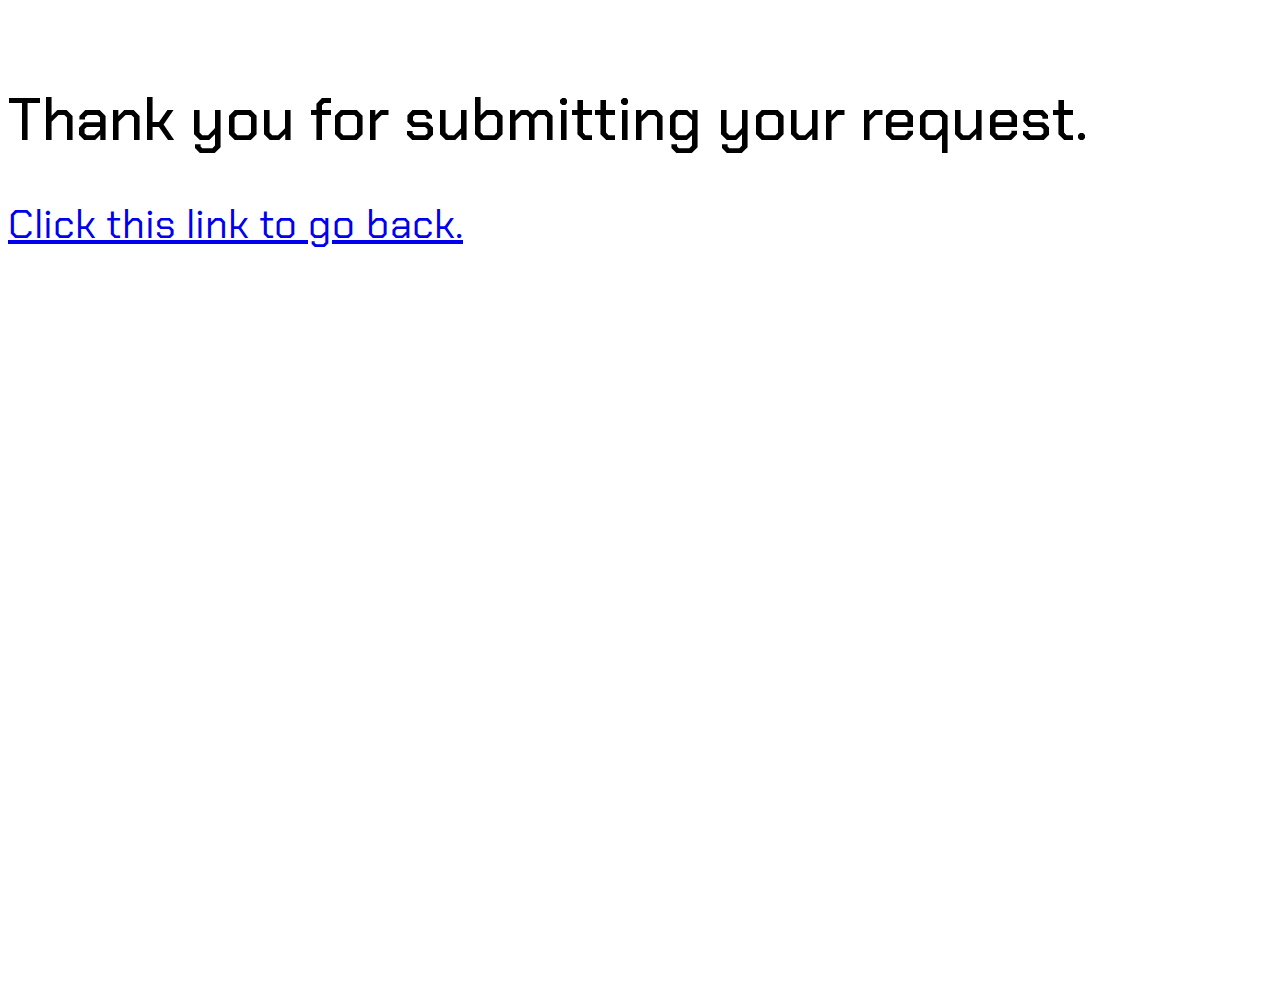
==== thanks.html @ f2b0ddf1 "Thank you page" ====
<!DOCTYPE html>
<html lang="en">
<head>
    <meta charset="UTF-8">
    <meta http-equiv="X-UA-Compatible" content="IE=edge">
    <meta name="viewport" content="width=device-width,initial-scale=1.0"/>
    <title>Dominik Gubo</title>
    <link rel="icon" type="image/x-icon" href="./images/favicon.ico">
    <link href="https://cdn.jsdelivr.net/npm/bootstrap@5.0.2/dist/css/bootstrap.min.css" rel="stylesheet" integrity="sha384-EVSTQN3/azprG1Anm3QDgpJLIm9Nao0Yz1ztcQTwFspd3yD65VohhpuuCOmLASjC" crossorigin="anonymous">
    <link rel="stylesheet" href="style.css">
    <script defer src="./script.js"></script> 
</head>
<body>
    
    

    <div class="container container-vh">
        <div class="row">
            <div class="col-12 col-sm-12 col-md-6 col-lg-6 animation title-down"><h1>Thank you for submitting your request.</h1></div>
            <div class="col-12 col-sm-12 col-md-12 col-lg-12 animation"><a href="./index.html" class="nav-link thankyou-link">Click this link to go back.</a></div>
        </div>
    </div>


    <script src="https://cdn.jsdelivr.net/npm/@popperjs/core@2.9.2/dist/umd/popper.min.js" integrity="sha384-IQsoLXl5PILFhosVNubq5LC7Qb9DXgDA9i+tQ8Zj3iwWAwPtgFTxbJ8NT4GN1R8p" crossorigin="anonymous"></script>
    <script src="https://cdn.jsdelivr.net/npm/bootstrap@5.0.2/dist/js/bootstrap.min.js" integrity="sha384-cVKIPhGWiC2Al4u+LWgxfKTRIcfu0JTxR+EQDz/bgldoEyl4H0zUF0QKbrJ0EcQF" crossorigin="anonymous"></script>
</body>
</html>
---- style.css ----
@import url('https://fonts.googleapis.com/css2?family=Chakra+Petch:ital,wght@0,300;0,400;0,500;0,600;0,700;1,300;1,400;1,500;1,600;1,700&display=swap');

@keyframes fadeIn {
    0% {opacity:0;}
    100% {opacity:1;}
  }  



body{
    font-family: 'Chakra Petch', sans-serif;
}

.container-vh{
    height: 100vh;
}

.about-container-vh{
    height: 200vh;
}

.services-container-vh{
    height: 20rem;
}

.container-80vh{
    height: 60vh;
}
.nav-height{
    margin-top: 2rem;
    margin-bottom: 10rem;
}

ul{
    font-family: 'Chakra Petch', sans-serif;
    list-style-type: none;
}

.li-services, .submit-button{
    margin-bottom: 2rem;
}

.li-about{
    margin-bottom: 6rem;
    margin-top: 2rem
}

.weight700{
    font-weight: 700;
    font-size: larger;
}

b{
    font-weight: 500;
    font-style: italic;
}


h1{
    font-size: 5rem;
    font-weight: 500;
}

.pok{
    display: block;
    margin-left: auto;
    margin-right: auto;
    margin-top: -2rem;
}
.about-container{
    background-color: #121212;
    width: 100;
    color: white;
    font-size: 3rem;
    font-weight: 300;
}

/*.red-white-text:hover{
    background-color: red;
    color: white;
    width: 20rem;
    text-decoration: underline;
}*/

.me, .boxing-me{
    border-radius: 15rem; 
    border-style: solid;
    border-color: rgb(255, 255, 255);
    border-width: 0.125rem;
    height: 30rem;
}

.text-align{
    text-align: center;
}

.align-right{
    float: right;
  padding: 10px;
}

.bottom-space{
    margin-bottom: 5rem;
}

.text{
    font-size: 1.5rem;
}

.up{
    margin-top: -15rem;
}

.services-container{
    background-color: #ffffff;
    width: 100;
    font-size: 3rem;
    font-weight: 300;
    margin-bottom: 10rem;
}

.logo{
    width: 4rem;
    margin-right: 2rem;
}

.logo:hover{
    opacity: 50%;

}


#progress-bar{
    --progress: 0;
    height: 0.9rem;
    width: var(--progress);
    background-image: linear-gradient(to right, rgb(240, 59, 158) , rgb(9, 196, 221));
    position: fixed;
    top: 0;
}

.talk-section-text{
    font-size: 2rem;
    color: rgb(145, 145, 145);
    font-weight: 200;
}

.form-font{
    font-size: 2rem;
}

.gears{
    width: 30rem;
    margin-left: 10rem;
    margin-bottom: 0rem;
}

.animation{
    animation: fadeIn 2s; 
}

.text-mobile{
    border-style: solid;
    border-width: 2px;
    border-color: black;
}

.textarea-mobile{
    border-style: solid;
    border-width: 2px;
    border-color: black;
}  

.title-down{
    margin-top: 5rem;
    margin-bottom: 2rem;
}

.thankyou-link{
    font-size: 2.5rem;
}





@media (min-width: 360px){

    .container-vh{
  height: 28rem;
  }

  .title-up{
    margin-top: -7rem;
}

  h1{
      font-size: 3.5rem;
  }

  .title{
      font-size: 2.7rem;
  }

  .gears{
    width: 12.5em;
    margin-left: 7.5rem;
    margin-top: 0rem;
}

    .about-container-vh{
        height: 88rem;
        margin-bottom: 3rem;
    }

    .text{
        font-size: 1.5rem;
    }

    .logo{
        width: 4rem;
        margin-right: 4rem;
        margin-top: 3.5rem;
    }

    .services-container-vh{
        height: 81rem;
    }

    .me{
        height: 25rem;
        margin-bottom: 2rem;
    }

    .boxing-me{
        height: 14rem;
    }

    .form-font{
        font-size: 2rem;
    }

    .li-form{
        margin-bottom: 3rem;
        margin-left: -0.6rem;
    }

    

    .description-text{
        text-align: center;
        font-size: 1.5rem;
    }

    .textarea-mobile{
        width: 17.3rem;
    }

    .text-mobile{
        width: 17.3rem;
    }

    .nav-item{
        font-size: 1rem;
    }

    .form-font{
        font-size: 1rem;
    }

    .talk-section-text{
        font-size: 1.375rem;
    }


}



@media (min-width: 411px){

    .container-vh{
  height: 50rem;
  }

  h1{
      font-size: 4.25rem;
  }

  .gears{
    width: 16em;
    margin-left: 7rem;
    margin-top: 3rem;
}

    .about-container-vh{
        height: 82rem;
        margin-bottom: 3rem;
    }

    .text{
        font-size: 1.5rem;
    }

    .logo{
        width: 4rem;
        margin-right: 5rem;
        margin-top: 3.5rem;
    }

    .services-container-vh{
        height: 78.2rem;
    }

    .me{
        height: 25rem;
        margin-bottom: 1.5rem;
    }

    .boxing-me{
        height: 16.30rem;
    }

    .form-font{
        font-size: 2rem;
    }

    .li-form{
        margin-bottom: 3rem;

    }

    .textarea-mobile{
        width: 19.8rem;
    }

    .description-text{
        text-align: center;
        font-size: 1.5rem;
    }

    .text-mobile{
        width: 19.8rem;
    }

    .nav-item{
        font-size: 1rem;
    }

    .form-font{
        font-size: 1rem;
    }

    .talk-section-text{
        font-size: 1.375rem;
    }


}



@media (min-width: 480px){

    .container-vh{
  height: 50rem;
  }

  h1{
      font-size: 4.25rem;
  }

  .gears{
    width: 16em;
    margin-left: 11rem;
    margin-top: 3rem;
}

    .about-container-vh{
        height: 78rem;
        margin-bottom: 3rem;
    }

    .text{
        font-size: 1.5rem;
    }

    .logo{
        width: 4rem;
        margin-right: 6rem;
        margin-top: 3.5rem;
    }

    .services-container-vh{
        height: 78.2rem;
    }

    .me{
        height: 25rem;
        margin-bottom: 1.5rem;
    }

    .boxing-me{
        height: 19.07rem;
    }

    .form-font{
        font-size: 2rem;
    }

    .li-form{
        margin-bottom: 3rem;

    }

    .textarea-mobile{
        width: 24.4rem;
    }

    .description-text{
        text-align: center;
        font-size: 1.5rem;
    }

    .text-mobile{
        width: 24.4rem;
    }

    .nav-item{
        font-size: 1rem;
    }

    .form-font{
        font-size: 1rem;
    }

    .talk-section-text{
        font-size: 1.375rem;
    }


}



@media (min-width: 576px){

    .container-vh{
  height: 50rem;
  }

  h1{
      font-size: 3.75rem;
  }

  .gears{
    width: 22rem;
    margin-left: 8rem;
    margin-top: 3.5rem;
}

    .about-container-vh{
        height: 76rem;
    }

    .text{
        font-size: 1.5rem;
    }

    .logo{
        width: 4rem;
        margin-right: 2.5rem;
        margin-top: 4.5rem;
    }

    .services-container-vh{
        height: 78.2rem;
    }

    .boxing-me{
        height: 22rem;
    }

    .form-font{
        font-size: 2rem;
    }

    .li-form{
        margin-bottom: 3rem;
    }

    .text-mobile{
        width: 28rem;
    }

    .textarea-mobile{
        width: 28rem;
    }

    .nav-item{
        font-size: 1.25rem;
    }

    .description-text{
        text-align: center;
        font-size: 1.5rem;
    }


}



@media (min-width: 768px) {
  .container-vh{
      height: 100vh;
  }
}


@media (min-width: 992px) {
  .container-vh{
      height: 100vh;
  }
}


@media (min-width: 1400px) {


  .container-vh{
    height: 38rem;
    }
  
    h1{
        font-size: 5rem;
    }
  
    .gears{
      width: 30rem;
      margin-left: 8rem;
      margin-top: 5rem;
  }
  
      .about-container-vh{
          height: 50rem;
      }
  
      .text{
          font-size: 1. 5rem;
      }

      .me{
          height: 35rem;
          margin-bottom: 2rem;
      }
  
      .logo{
          width: 4rem;
          margin-right: 2.5rem;
          margin-top: 4.5rem;
      }
  
      .services-container-vh{
          height: 45rem;
      }
  
      .boxing-me{
          height: 30rem;
      }
  
      .form-font{
          font-size: 2rem;
      }
  
      .li-form{
          margin-bottom: 3rem;
      }
  
      .text-mobile{
        margin-left: auto;
        margin-right: auto;
      }
  
      .textarea-mobile{

      }
  
      .nav-item{
          font-size: 1.25rem;
      }
  
      .description-text{
        text-align: center;  
        font-size: 1.5rem;
      }

  

}
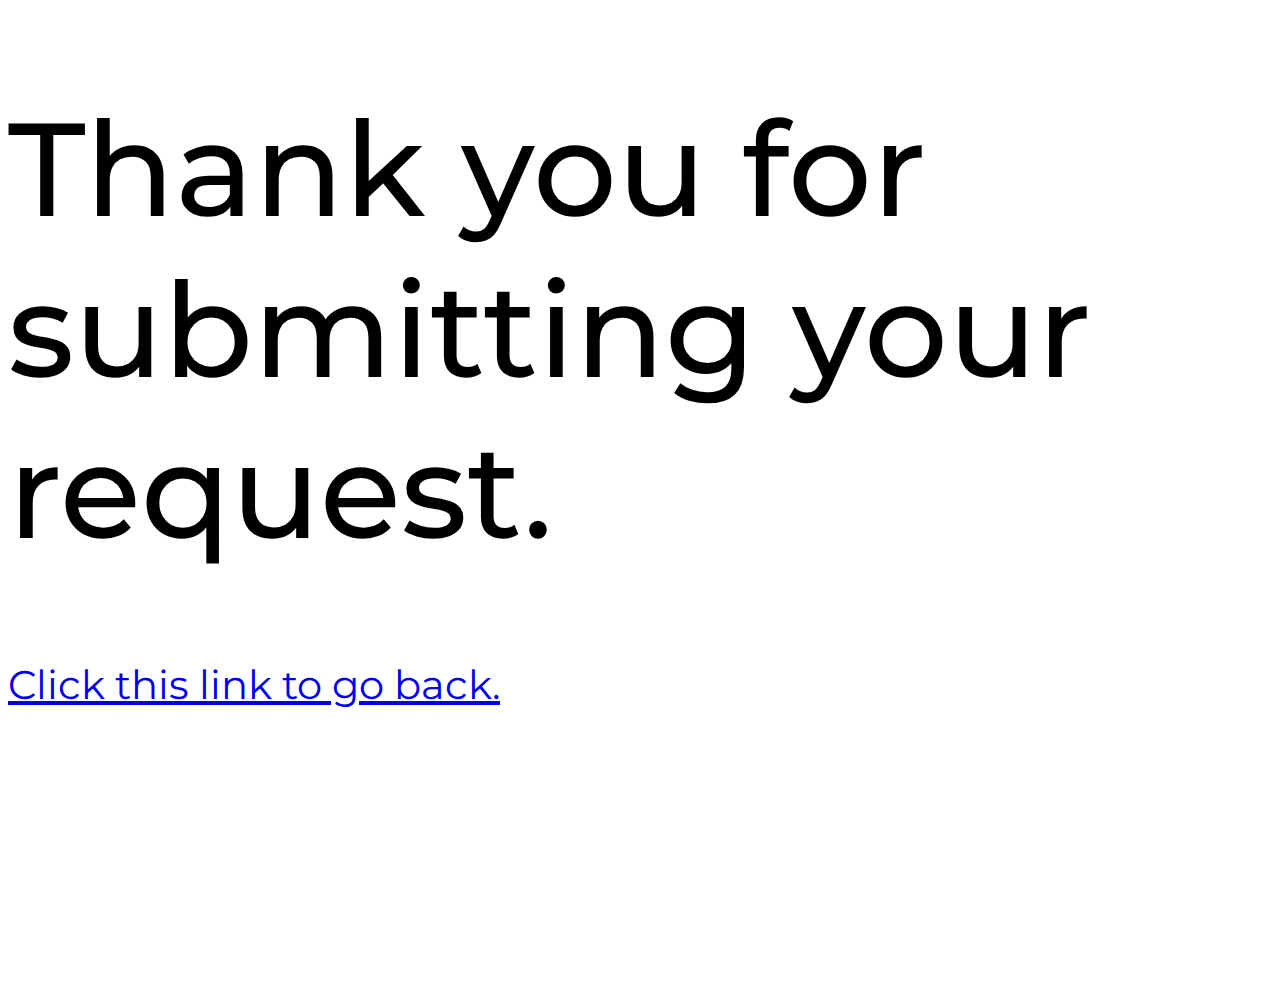
==== commit 15c0359f: "test" ====
--- a/thanks.html
+++ b/thanks.html
@@ -16,8 +16,8 @@
 
     <div class="container container-vh">
         <div class="row">
-            <div class="col-12 col-sm-12 col-md-6 col-lg-6 animation title-down"><h1>Thank you for submitting your request.</h1></div>
-            <div class="col-12 col-sm-12 col-md-12 col-lg-12 animation"><a href="./index.html" class="nav-link thankyou-link">Click this link to go back.</a></div>
+            <div class="col-12 col-sm-12 col-md-12 col-lg-12 animation title-down"><h1 >Thank you for submitting your request.</h1></div>
+            <div class="col-12 col-sm-12 col-md-12 col-lg-12 animation"><a href="https://dominikgubo.com/" class="nav-link thankyou-link">Click this link to go back.</a></div>
         </div>
     </div>
 
--- a/style.css
+++ b/style.css
@@ -1,4 +1,11 @@
 @import url('https://fonts.googleapis.com/css2?family=Chakra+Petch:ital,wght@0,300;0,400;0,500;0,600;0,700;1,300;1,400;1,500;1,600;1,700&display=swap');
+
+
+@import url('https://fonts.googleapis.com/css2?family=Bitter:ital,wght@0,100;0,200;0,300;0,400;0,500;0,600;0,700;0,800;0,900;1,100;1,200;1,300;1,400;1,500;1,600;1,700;1,800;1,900&display=swap');
+
+@import url('https://fonts.googleapis.com/css2?family=Montserrat:ital,wght@0,100;0,200;0,300;0,400;0,500;0,600;0,700;0,800;0,900;1,100;1,200;1,300;1,400;1,500;1,600;1,700;1,800;1,900&display=swap');
+
+@import url('https://fonts.googleapis.com/css2?family=Inter:wght@100;200;300;400;500;600;700;800;900&display=swap');
 
 @keyframes fadeIn {
     0% {opacity:0;}
@@ -7,8 +14,13 @@
 
 
 
+
+
 body{
-    font-family: 'Chakra Petch', sans-serif;
+    /*font-family: 'Chakra Petch', sans-serif;*/
+    /*font-family: 'Bitter', serif;*/
+    font-family: 'Montserrat', sans-serif;
+    /*font-family: 'Inter', sans-serif;*/
 }
 
 .container-vh{
@@ -32,22 +44,36 @@
 }
 
 ul{
-    font-family: 'Chakra Petch', sans-serif;
+    /*font-family: 'Chakra Petch', sans-serif;*/
+    /*font-family: 'Bitter', serif;*/
+    font-family: 'Montserrat', sans-serif;
+    /*font-family: 'Inter', sans-serif;*/
     list-style-type: none;
 }
 
-.li-services, .submit-button{
+.li-services{
     margin-bottom: 2rem;
 }
 
+.submit-button{
+    width: 10rem;
+    margin-bottom: 5rem;
+    background-color: white;
+    border-radius: 10rem;
+    border: solid;
+    border-color: black;
+    border-width: 0.129rem;
+}
+
 .li-about{
-    margin-bottom: 6rem;
+    margin-bottom: 3rem;
     margin-top: 2rem
 }
 
-.weight700{
-    font-weight: 700;
-    font-size: larger;
+.my-icon{
+    margin-bottom: 8rem;
+    border-radius: 1.5rem; 
+    width: 4rem;
 }
 
 b{
@@ -82,12 +108,10 @@
     text-decoration: underline;
 }*/
 
-.me, .boxing-me{
+.me{
     border-radius: 15rem; 
-    border-style: solid;
-    border-color: rgb(255, 255, 255);
-    border-width: 0.125rem;
     height: 30rem;
+    margin-left: 0rem;
 }
 
 .text-align{
@@ -126,33 +150,28 @@
 
 .logo:hover{
     opacity: 50%;
-
-}
-
+}
+
+.title{
+    font-weight: 600;
+}
 
 #progress-bar{
     --progress: 0;
     height: 0.9rem;
     width: var(--progress);
-    background-image: linear-gradient(to right, rgb(240, 59, 158) , rgb(9, 196, 221));
+    background-image: linear-gradient(to right, rgb(240, 59, 159) , rgb(9, 196, 221));
     position: fixed;
     top: 0;
 }
 
 .talk-section-text{
-    font-size: 2rem;
-    color: rgb(145, 145, 145);
-    font-weight: 200;
+    font-size: 10rem;
+    font-weight: 400;
 }
 
 .form-font{
     font-size: 2rem;
-}
-
-.gears{
-    width: 30rem;
-    margin-left: 10rem;
-    margin-bottom: 0rem;
 }
 
 .animation{
@@ -180,7 +199,89 @@
     font-size: 2.5rem;
 }
 
-
+.li-text{
+    margin-left: 4rem;
+}
+
+.ToDoList{
+    width: 40rem;
+    border-radius: 15rem;
+}
+
+
+
+
+@-webkit-keyframes LeftToRight {
+    0%{background-position:0% 50%}
+    50%{background-position:100% 50%}
+    100%{background-position:0% 50%}
+}
+@-moz-keyframes LeftToRight {
+    0%{background-position:0% 50%}
+    50%{background-position:100% 50%}
+    100%{background-position:0% 50%}
+}
+@keyframes LeftToRight {
+    0%{background-position:0% 50%}
+    50%{background-position:100% 50%}
+    100%{background-position:0% 50%}
+}
+
+
+.new{
+    display: grid;
+    grid-template-columns: 50rem 30rem; 
+}
+
+
+.insideContainer{
+    background-color: #121212;
+    max-width: 100%;
+    width: auto;
+    height: 4rem;
+}
+
+#service-list li{
+    font-size: 1.5rem;
+}
+
+#service-list li:before {
+    content: '✓ ';
+    font-weight: 600;
+    color: green;
+  }
+
+#service-list li:first-child{
+    margin-top: 2rem;
+}
+
+#service-list li{
+    margin-top: 0.75rem;
+}
+
+#service-list li:last-child{
+    margin-bottom: 2rem;
+}
+
+
+.service-icon{
+    height: 80%;
+    margin-top: -0.5rem;
+    text-align: center;
+}
+
+.nopadding {
+    padding: 0 !important;
+ }
+
+.service-text-container-space{
+    padding-top: 5rem;
+}
+
+
+.displayNav{
+    display:none;
+}
 
 
 
@@ -195,7 +296,7 @@
 }
 
   h1{
-      font-size: 3.5rem;
+      font-size: 4.5rem;
   }
 
   .title{
@@ -209,12 +310,12 @@
 }
 
     .about-container-vh{
-        height: 88rem;
+        height: 85rem;
         margin-bottom: 3rem;
     }
 
     .text{
-        font-size: 1.5rem;
+        font-size: 1.2rem;
     }
 
     .logo{
@@ -224,12 +325,14 @@
     }
 
     .services-container-vh{
-        height: 81rem;
-    }
+        height: 160rem;
+    }
+    
 
     .me{
         height: 25rem;
         margin-bottom: 2rem;
+        margin-left: 2rem;
     }
 
     .boxing-me{
@@ -243,12 +346,12 @@
     .li-form{
         margin-bottom: 3rem;
         margin-left: -0.6rem;
+
     }
 
     
 
     .description-text{
-        text-align: center;
         font-size: 1.5rem;
     }
 
@@ -272,6 +375,102 @@
         font-size: 1.375rem;
     }
 
+    .front-container{
+        margin-left: -8rem; 
+        margin-top: 0.25rem;
+      }
+
+    .service-container-between{
+      margin-right: 0rem;
+      }
+
+      .serviceContainer{
+        position: relative;
+        border:#121212 solid 0.125rem;
+        height: 35rem;
+        width: 20.9rem;
+        overflow: hidden;
+        border-radius: 0 0 1rem 1rem;
+        margin-bottom: 10rem;
+    }
+
+    .web-service-animation{
+        max-width: 101%;
+        width: auto;
+        border-top: rgba(0, 0, 0, 0.245) solid 0.125rem;
+        object-fit: cover;
+        background-image: /*linear-gradient(270deg, #abb9b661, #19d09048, #7e19d05b, #d011114d) ,*/url(./images/bkosijek.png);
+        height: 32.5rem;
+        -webkit-animation: LeftToRight 35s ease infinite;
+        -moz-animation: LeftToRight 35s ease infinite;
+        animation: LeftToRight 35s ease infinite;
+    }
+    
+    .box-service-animation{
+        max-width: 101;
+        width: auto;
+        object-fit: cover;
+        background-image: /*linear-gradient(270deg, #abb9b661, #19d09048, #7e19d05b, #d011114d),*/url(./images/box.jpg);
+        height: 31rem;
+        -webkit-animation: LeftToRight 35s ease infinite;
+        -moz-animation: LeftToRight 35s ease infinite;
+        animation: LeftToRight 35s ease infinite;
+    }
+
+    #service-list li{
+        font-size: 1.125rem;
+    }
+
+    .services-align{
+        text-align: center;
+    }
+
+    .display{
+        display: none;
+    }
+
+    .hamburger-button{
+        display: inline;
+        height: 200px;
+        font-size: 3rem;
+    }
+
+    .displayMobile{
+        display: inline;
+    }
+
+    .mobile-nav{
+        height: 100vh;
+    }
+
+    .mobile-nav a{
+            display: block;
+            margin: 0 auto 3rem;
+            text-align: center;
+            width: fit-content;
+            color: rgb(25, 25, 25);
+            text-decoration: none;
+    }
+
+    .contact-row-input{
+        width: 90%;
+        border: black solid;
+        border-width: 2px;
+    }
+    
+    textarea{
+        width: 90%;
+        border: black solid;
+        border-width: 2px;
+        height: 7rem;
+    }
+    
+    .contact-row-label{
+        font-size: 1.375rem;
+        margin-top: 2rem;
+    }
+    
+
 
 }
 
@@ -280,11 +479,11 @@
 @media (min-width: 411px){
 
     .container-vh{
-  height: 50rem;
+  height: 44rem;
   }
 
   h1{
-      font-size: 4.25rem;
+      font-size: 5.3rem;
   }
 
   .gears{
@@ -294,7 +493,7 @@
 }
 
     .about-container-vh{
-        height: 82rem;
+        height: 80rem;
         margin-bottom: 3rem;
     }
 
@@ -309,12 +508,13 @@
     }
 
     .services-container-vh{
-        height: 78.2rem;
+        height: 158.2rem;
     }
 
     .me{
         height: 25rem;
         margin-bottom: 1.5rem;
+        margin-left: 3.75rem;
     }
 
     .boxing-me{
@@ -354,6 +554,55 @@
     .talk-section-text{
         font-size: 1.375rem;
     }
+    
+    .talk-section-text{
+        font-size: 1.375rem;
+    }
+
+    .front-container{
+        margin-left: -10rem; 
+        margin-top: 0.25rem;
+      }
+
+    .text{
+        font-size: 1.2rem;
+    }
+    .service-container-between{
+      margin-right: 0rem;
+      }
+
+      .serviceContainer{
+        position: relative;
+        border:#121212 solid 0.125rem;
+        height: 35rem;
+        width: 20.9rem;
+        overflow: hidden;
+        border-radius: 0 0 1rem 1rem;
+        margin-bottom: 10rem;
+    }
+
+    .web-service-animation{
+        max-width: 101%;
+        width: auto;
+        border-top: rgba(0, 0, 0, 0.245) solid 0.125rem;
+        object-fit: cover;
+        background-image: /*linear-gradient(270deg, #abb9b661, #19d09048, #7e19d05b, #d011114d) ,*/url(./images/bkosijek.png);
+        height: 32.5rem;
+        -webkit-animation: LeftToRight 35s ease infinite;
+        -moz-animation: LeftToRight 35s ease infinite;
+        animation: LeftToRight 35s ease infinite;
+    }
+    
+    .box-service-animation{
+        max-width: 101;
+        width: auto;
+        object-fit: cover;
+        background-image: /*linear-gradient(270deg, #abb9b661, #19d09048, #7e19d05b, #d011114d),*/url(./images/box.jpg);
+        height: 31rem;
+        -webkit-animation: LeftToRight 35s ease infinite;
+        -moz-animation: LeftToRight 35s ease infinite;
+        animation: LeftToRight 35s ease infinite;
+    }
 
 
 }
@@ -363,26 +612,26 @@
 @media (min-width: 480px){
 
     .container-vh{
-  height: 50rem;
+  height: 46rem;
   }
 
   h1{
-      font-size: 4.25rem;
+      font-size: 5.2rem;
   }
 
   .gears{
-    width: 16em;
+    width: 17rem;
     margin-left: 11rem;
     margin-top: 3rem;
 }
 
     .about-container-vh{
-        height: 78rem;
+        height: 80rem;
         margin-bottom: 3rem;
     }
 
     .text{
-        font-size: 1.5rem;
+        font-size: 1.3rem;
     }
 
     .logo{
@@ -392,12 +641,13 @@
     }
 
     .services-container-vh{
-        height: 78.2rem;
+        height: 158.2rem;
     }
 
     .me{
         height: 25rem;
         margin-bottom: 1.5rem;
+        margin-left: 5.3rem;
     }
 
     .boxing-me{
@@ -438,6 +688,21 @@
         font-size: 1.375rem;
     }
 
+    
+    .serviceContainer{
+        position: relative;
+        border:#121212 solid 0.125rem;
+        height: 38rem;
+        width: 20.9rem;
+        overflow: hidden;
+        border-radius: 0 0 1rem 1rem;
+        margin-bottom: 10rem;
+    }
+
+    .front-container{
+        margin-left: -12rem; 
+        margin-top: 0.25rem;
+      }
 
 }
 
@@ -446,25 +711,26 @@
 @media (min-width: 576px){
 
     .container-vh{
-  height: 50rem;
+  height: 46rem;
   }
 
   h1{
-      font-size: 3.75rem;
-  }
-
-  .gears{
-    width: 22rem;
-    margin-left: 8rem;
-    margin-top: 3.5rem;
+      font-size: 6rem;
+  }
+
+  
+  .me{
+    height: 32rem;
+    margin-bottom: 1.5rem;
+    margin-left: 5.1rem;
 }
 
     .about-container-vh{
-        height: 76rem;
+        height: 82.5rem;
     }
 
     .text{
-        font-size: 1.5rem;
+        font-size: 1.3rem;
     }
 
     .logo{
@@ -474,7 +740,7 @@
     }
 
     .services-container-vh{
-        height: 78.2rem;
+        height: 158.2rem;
     }
 
     .boxing-me{
@@ -506,6 +772,21 @@
         font-size: 1.5rem;
     }
 
+    .serviceContainer{
+        position: relative;
+        border:#121212 solid 0.125rem;
+        height: 38rem;
+        width: 25rem;
+        overflow: hidden;
+        border-radius: 0 0 1rem 1rem;
+        margin-bottom: 10rem;
+    }
+
+    .front-container{
+        margin-left: -14rem; 
+        margin-top: 0.25rem;
+      }
+
 
 }
 
@@ -513,27 +794,144 @@
 
 @media (min-width: 768px) {
   .container-vh{
-      height: 100vh;
-  }
+      height: 40rem;
+  }
+
+  h1{
+    font-size: 5rem;
+}
+
+.front-container{
+    margin-left: -19rem; 
+    margin-top: 0.25rem;
+}
+
+
+.serviceContainer{
+    position: relative;
+    border:#121212 solid 0.125rem;
+    height: 38rem;
+    width: 25rem;
+    overflow: hidden;
+    border-radius: 0 0 1rem 1rem;
+    margin-bottom: 10rem;
+}
+
+
+  .about-container-vh{
+      height: 76.5rem;
+  }
+
+  .text{
+      font-size: 1.5rem;
+  }
+
+  .logo{
+      width: 4rem;
+      margin-right: 2.5rem;
+      margin-top: 4.5rem;
+  }
+
+  .services-container-vh{
+      height: 158.2rem;
+  }
+
+  .me{
+      height: 30rem;
+      margin-top: 8rem;
+      margin-left: -4rem;
+  }
+
+  .boxing-me{
+      height: 30rem;
+      margin-left: -0.25rem;
+  }
+
+  .form-font{
+      font-size: 2rem;
+  }
+
+  .li-form{
+      margin-bottom: 3rem;
+  }
+
+  .text-mobile{
+      width: 28rem;
+  }
+
+  .textarea-mobile{
+      width: 28rem;
+  }
+
+  .nav-item{
+      font-size: 1.25rem;
+  }
+
+  .description-text{
+      text-align: center;
+      font-size: 1.5rem;
+  }
+
 }
 
 
 @media (min-width: 992px) {
   .container-vh{
-      height: 100vh;
-  }
-}
-
-
-@media (min-width: 1400px) {
+      height: 45rem;
+  }
+
+  .front-container{
+    margin-left: -26.5rem;
+    margin-top: 0.25rem;
+  }
+
+  .about-container{
+      height: 56rem;
+  }
+
+  .me{
+      margin-left: 3rem;
+      margin-top: 3rem;
+  }
+
+  .boxing-me{
+    height: 20rem;
+    margin-top: 1rem;
+}
+
+.services-container-vh{
+    height: 100rem;
+}
+
+
+.display{
+    display: flex;
+}
+
+.displayMobile{
+    display: none;
+}
+
+.service-container-between{
+    margin-right: 5rem;
+    }
+textarea{
+    width: 46.5rem;
+}
+
+
+}
+
+
+@media (min-width: 1200px) {
 
 
   .container-vh{
-    height: 38rem;
+    height: 100vh;
     }
   
     h1{
-        font-size: 5rem;
+        font-size: 8.25rem;
     }
   
     .gears{
@@ -543,16 +941,18 @@
   }
   
       .about-container-vh{
-          height: 50rem;
+          height: 57rem;
       }
   
       .text{
-          font-size: 1. 5rem;
+          font-size: 1.5rem;
+
       }
 
       .me{
-          height: 35rem;
-          margin-bottom: 2rem;
+          height: 42rem;
+          margin-top:-3rem;
+          margin-left: 0rem;
       }
   
       .logo{
@@ -562,11 +962,12 @@
       }
   
       .services-container-vh{
-          height: 45rem;
+          height: 104rem;
       }
   
       .boxing-me{
-          height: 30rem;
+          height: 17rem;
+          margin-top: 1rem;
       }
   
       .form-font{
@@ -578,12 +979,15 @@
       }
   
       .text-mobile{
-        margin-left: auto;
-        margin-right: auto;
+        width: 25rem;
       }
   
       .textarea-mobile{
 
+      }
+
+      .talk-section-text{
+          font-size: 1.75rem;
       }
   
       .nav-item{
@@ -592,10 +996,91 @@
   
       .description-text{
         text-align: center;  
-        font-size: 1.5rem;
-      }
-
-  
-
-}
-
+        font-size: 1.75rem;
+      }
+
+      .front-container{
+        margin-left: -38rem; 
+        margin-top: 0.25rem;
+      }
+
+      .service-container-between{
+        margin-right: 12.5rem;
+      }
+
+      .serviceContainer{
+        position: relative;
+        border:#121212 solid 0.125rem;
+        height: 35rem;
+        width:30rem;
+        overflow: hidden;
+        border-radius: 0 0 1rem 1rem;
+    }
+
+    .web-service-animation{
+        max-width: 101%;
+        width: auto;
+        border-top: rgba(0, 0, 0, 0.245) solid 0.125rem;
+        object-fit: cover;
+        background-image: /*linear-gradient(270deg, #abb9b661, #19d09048, #7e19d05b, #d011114d) ,*/url(./images/bkosijek.png);
+        height: 32rem;
+        -webkit-animation: LeftToRight 35s ease infinite;
+        -moz-animation: LeftToRight 35s ease infinite;
+        animation: LeftToRight 35s ease infinite;
+    }
+    
+    .box-service-animation{
+        max-width: 101;
+        width: auto;
+        object-fit: cover;
+        background-image: /*linear-gradient(270deg, #abb9b661, #19d09048, #7e19d05b, #d011114d),*/url(./images/box.jpg);
+        height: 32rem;
+        -webkit-animation: LeftToRight 35s ease infinite;
+        -moz-animation: LeftToRight 35s ease infinite;
+        animation: LeftToRight 35s ease infinite;
+    }
+
+    .services-align{
+        text-align: left;
+    }
+
+    .service-container-between{
+        margin-right: 12rem;
+        }
+
+        #service-list li{
+            font-size: 1.5rem;
+        }
+
+    .display{
+        display: flex;
+    }
+
+    .displayMobile{
+        display: none;
+    }
+
+    .contact-row-input{
+        width: 25rem;
+        border: black solid;
+        border-width: 2px;
+    }
+    
+    textarea{
+        width: 59.5rem;
+        height: 6rem;
+        border: black solid;
+        border-width: 2px;
+    }
+    
+    .contact-row-label{
+        font-size: 1.375rem;
+        margin-top: 2rem;
+    }
+    
+
+
+  
+
+}
+
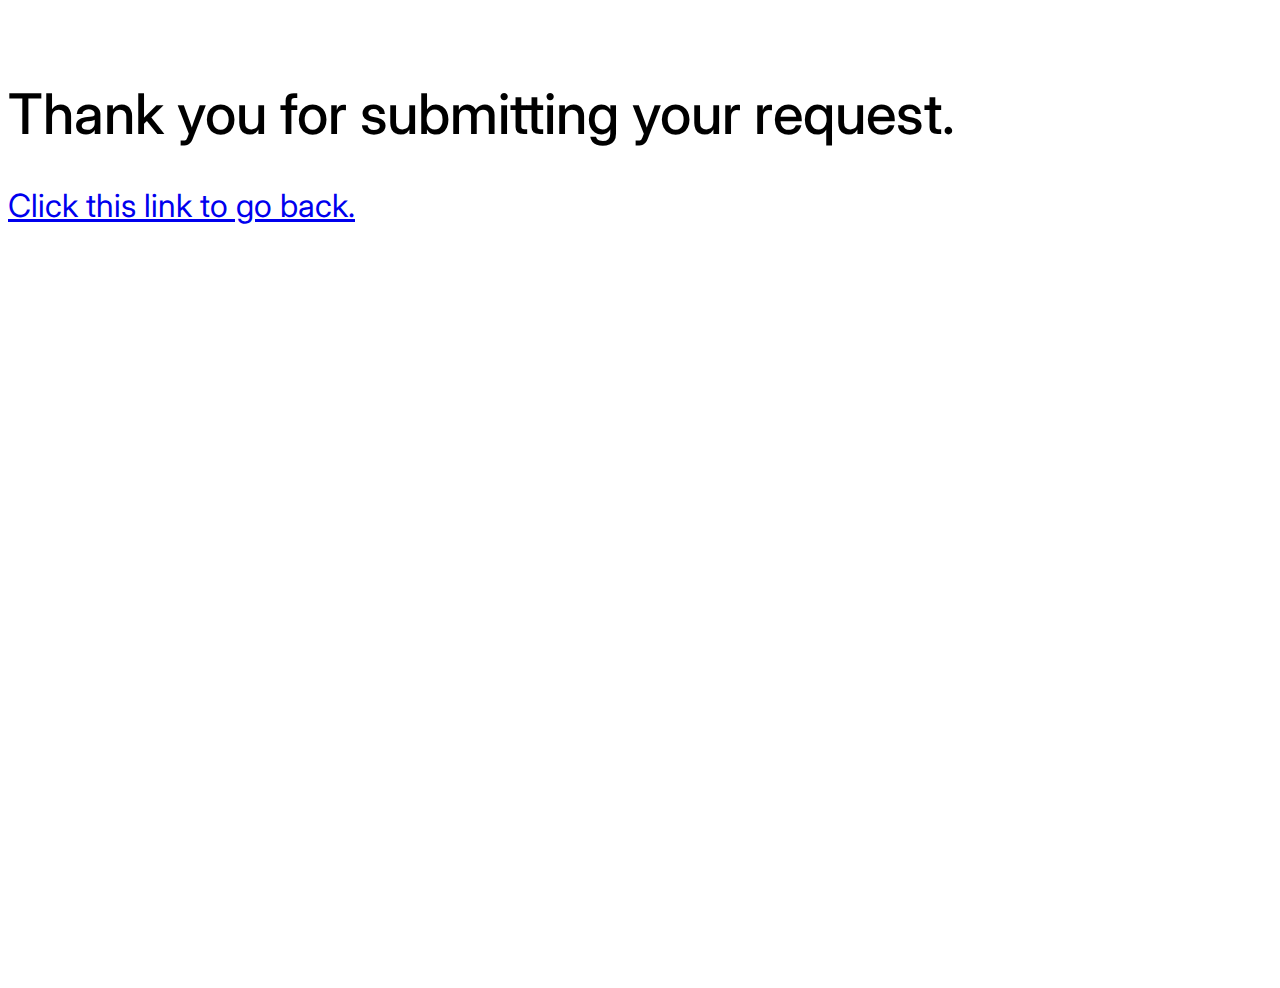
==== commit b27562b2: "Test iOs submit button fix" ====
--- a/thanks.html
+++ b/thanks.html
@@ -16,7 +16,7 @@
 
     <div class="container container-vh">
         <div class="row">
-            <div class="col-12 col-sm-12 col-md-12 col-lg-12 animation title-down"><h1 >Thank you for submitting your request.</h1></div>
+            <div class="col-12 col-sm-12 col-md-12 col-lg-12 animation title-down"><h1 class="thank-you">Thank you for submitting your request.</h1></div>
             <div class="col-12 col-sm-12 col-md-12 col-lg-12 animation"><a href="https://dominikgubo.com/" class="nav-link thankyou-link">Click this link to go back.</a></div>
         </div>
     </div>
--- a/style.css
+++ b/style.css
@@ -19,8 +19,8 @@
 body{
     /*font-family: 'Chakra Petch', sans-serif;*/
     /*font-family: 'Bitter', serif;*/
-    font-family: 'Montserrat', sans-serif;
-    /*font-family: 'Inter', sans-serif;*/
+    /*font-family: 'Montserrat', sans-serif;*/
+    font-family: 'Inter', sans-serif;
 }
 
 .container-vh{
@@ -46,8 +46,8 @@
 ul{
     /*font-family: 'Chakra Petch', sans-serif;*/
     /*font-family: 'Bitter', serif;*/
-    font-family: 'Montserrat', sans-serif;
-    /*font-family: 'Inter', sans-serif;*/
+    /*font-family: 'Montserrat', sans-serif;*/
+    font-family: 'Inter', sans-serif;
     list-style-type: none;
 }
 
@@ -61,13 +61,15 @@
     background-color: white;
     border-radius: 10rem;
     border: solid;
-    border-color: black;
-    border-width: 0.129rem;
+    border-color: rgba(136, 136, 136);
+    border-width: 1px;
+    font-weight: 300;
+
 }
 
 .li-about{
     margin-bottom: 3rem;
-    margin-top: 2rem
+    margin-top: 2rem;
 }
 
 .my-icon{
@@ -140,7 +142,6 @@
     width: 100;
     font-size: 3rem;
     font-weight: 300;
-    margin-bottom: 10rem;
 }
 
 .logo{
@@ -285,10 +286,27 @@
 
 
 
-@media (min-width: 360px){
-
+@media(max-width: 600px){
+    .p-left{
+        padding-left: 7%;
+    }
+    .p-right{
+        padding-right: 7%;
+    }
+
+}
+
+@media (max-width: 359px){
+
+    .lesser-size{
+        font-size: 0.8rem;
+    }
+    .nav-height{
+        margin-top: 2rem;
+        margin-bottom: 4rem;
+    }
     .container-vh{
-  height: 28rem;
+  height: 32rem;
   }
 
   .title-up{
@@ -296,7 +314,7 @@
 }
 
   h1{
-      font-size: 4.5rem;
+      font-size: 4.1rem;
   }
 
   .title{
@@ -320,19 +338,21 @@
 
     .logo{
         width: 4rem;
-        margin-right: 4rem;
+        margin-right: 3.25rem;
         margin-top: 3.5rem;
     }
 
     .services-container-vh{
-        height: 160rem;
+        height: 150rem;
     }
     
 
     .me{
         height: 25rem;
         margin-bottom: 2rem;
-        margin-left: 2rem;
+        display: block;
+        margin-left: auto;
+        margin-right: auto;
     }
 
     .boxing-me{
@@ -376,10 +396,437 @@
     }
 
     .front-container{
+        margin-left: -7rem; 
+        margin-top: 0.25rem;
+      }
+
+    .service-container-between{
+      margin-right: 0rem;
+      }
+
+      .serviceContainer{
+        position: relative;
+        border:#121212 solid 0.125rem;
+        height: 31rem;
+        width: 20rem;
+        overflow: hidden;
+        border-radius: 0 0 1rem 1rem;
+        margin-bottom: 10rem;
+    }
+
+    .web-service-animation{
+        max-width: 101%;
+        width: auto;
+        border-top: rgba(0, 0, 0, 0.245) solid 0.125rem;
+        object-fit: cover;
+        background-image: /*linear-gradient(270deg, #abb9b661, #19d09048, #7e19d05b, #d011114d) ,*/url(./images/bkosijek.png);
+        height: 32.5rem;
+        -webkit-animation: LeftToRight 28s ease infinite;
+        -moz-animation: LeftToRight 28s ease infinite;
+        animation: LeftToRight 28s ease infinite;
+    }
+    
+    .box-service-animation{
+        max-width: 101;
+        width: auto;
+        object-fit: cover;
+        background-image: /*linear-gradient(270deg, #abb9b661, #19d09048, #7e19d05b, #d011114d),*/url(./images/box.jpg);
+        height: 31rem;
+        -webkit-animation: LeftToRight 28s ease infinite;
+        -moz-animation: LeftToRight 28s ease infinite;
+        animation: LeftToRight 28s ease infinite;
+    }
+
+    #service-list li{
+        font-size: 1.0rem;
+    }
+
+    .services-align{
+        text-align: center;
+    }
+
+    .display{
+        display: none;
+    }
+
+    .hamburger-button{
+        display: inline;
+        font-size: 1.6rem;
+    }
+
+    .displayMobile{
+        display: inline;
+    }
+
+    .mobile-nav{
+    }
+
+    .mobile-nav a{
+            display: block;
+            margin: 0 auto 3rem;
+            text-align: center;
+            width: fit-content;
+            color: rgb(25, 25, 25);
+            text-decoration: none;
+    }
+
+    .contact-row-input{
+        width: 100%;
+        border: rgb(136, 136, 136) solid;
+        border-width: 1px;
+        height: 2.5rem;
+    }
+    
+    textarea{
+        width: 100%;
+        border: black solid;
+        border-width: 2px;
+        height: 7rem;
+    }
+    
+    .contact-row-label{
+        font-size: 1rem;
+        margin-top: 2rem;
+    }
+
+    footer{
+        background-color: #121212;
+        position: bottom;
+        height: 10rem;
+        color: white;
+        font-size: 0.75rem;
+    }
+
+    footer img{
+        display: block;
+        margin-left: auto;
+        margin-right: auto;
+        width: 5rem;
+        padding-top: 1.5rem;
+        margin-bottom: 0.5rem;
+    }
+    
+
+
+}
+
+@media (min-width: 360px){
+
+    .nav-height{
+        margin-top: 2rem;
+        margin-bottom: 4rem;
+    }
+    .container-vh{
+  height: 33.5rem;
+  }
+
+  .title-up{
+    margin-top: -7rem;
+}
+
+    .thank-you{
+        font-size:3.2rem;
+    }
+
+    .thankyou-link{
+        font-size: 2rem;
+    }
+
+  h1{
+      font-size: 4.1rem;
+  }
+
+  .title{
+      font-size: 2.7rem;
+  }
+
+  .gears{
+    width: 12.5em;
+    margin-left: 7.5rem;
+    margin-top: 0rem;
+}
+
+    .about-container-vh{
+        height: 85rem;
+        margin-bottom: 3rem;
+    }
+
+    .text{
+        font-size: 1.2rem;
+    }
+
+    .logo{
+        width: 4rem;
+        margin-right: 3.25rem;
+        margin-top: 3.5rem;
+    }
+
+    .services-container-vh{
+        height: 150rem;
+    }
+    
+
+    .me{
+        height: 25rem;
+        margin-bottom: 2rem;
+        display: block;
+        margin-left: auto;
+        margin-right: auto;
+    }
+
+    .boxing-me{
+        height: 14rem;
+    }
+
+    .form-font{
+        font-size: 2rem;
+    }
+
+    .li-form{
+        margin-bottom: 3rem;
+        margin-left: -0.6rem;
+
+    }
+
+    
+
+    .description-text{
+        font-size: 1.5rem;
+    }
+
+    .textarea-mobile{
+        width: 17.3rem;
+    }
+
+    .text-mobile{
+        width: 17.3rem;
+    }
+
+    .nav-item{
+        font-size: 1rem;
+    }
+
+    .form-font{
+        font-size: 1rem;
+    }
+
+    .talk-section-text{
+        font-size: 1.375rem;
+    }
+
+    .front-container{
         margin-left: -8rem; 
         margin-top: 0.25rem;
       }
 
+    .service-container-between{
+      margin-right: 0rem;
+      }
+
+      .serviceContainer{
+        position: relative;
+        border:#121212 solid 0.125rem;
+        height: 31rem;
+        width: 20rem;
+        overflow: hidden;
+        border-radius: 0 0 1rem 1rem;
+        margin-bottom: 10rem;
+    }
+
+    .web-service-animation{
+        max-width: 101%;
+        width: auto;
+        border-top: rgba(0, 0, 0, 0.245) solid 0.125rem;
+        object-fit: cover;
+        background-image: /*linear-gradient(270deg, #abb9b661, #19d09048, #7e19d05b, #d011114d) ,*/url(./images/bkosijek.png);
+        height: 32.5rem;
+        -webkit-animation: LeftToRight 28s ease infinite;
+        -moz-animation: LeftToRight 28s ease infinite;
+        animation: LeftToRight 28s ease infinite;
+    }
+    
+    .box-service-animation{
+        max-width: 101;
+        width: auto;
+        object-fit: cover;
+        background-image: /*linear-gradient(270deg, #abb9b661, #19d09048, #7e19d05b, #d011114d),*/url(./images/box.jpg);
+        height: 31rem;
+        -webkit-animation: LeftToRight 28s ease infinite;
+        -moz-animation: LeftToRight 28s ease infinite;
+        animation: LeftToRight 28s ease infinite;
+    }
+
+    #service-list li{
+        font-size: 1.0rem;
+    }
+
+    .services-align{
+        text-align: center;
+    }
+
+    .display{
+        display: none;
+    }
+
+    .hamburger-button{
+        display: inline;
+        font-size: 1.6rem;
+    }
+
+    .displayMobile{
+        display: inline;
+    }
+
+    .mobile-nav{
+    }
+
+    .mobile-nav a{
+            display: block;
+            margin: 0 auto 3rem;
+            text-align: center;
+            width: fit-content;
+            color: rgb(25, 25, 25);
+            text-decoration: none;
+    }
+
+    .contact-row-input{
+        width: 100%;
+        border: rgb(136, 136, 136) solid;
+        border-width: 1px;
+        height: 2.5rem;
+    }
+    
+    textarea{
+        width: 100%;
+        border: black solid;
+        border-width: 2px;
+        height: 7rem;
+    }
+    
+    .contact-row-label{
+        font-size: 1rem;
+        margin-top: 2rem;
+    }
+
+    footer{
+        background-color: #121212;
+        position: bottom;
+        height: 10rem;
+        color: white;
+        font-size: 0.75rem;
+    }
+
+    footer img{
+        display: block;
+        margin-left: auto;
+        margin-right: auto;
+        width: 5rem;
+        padding-top: 1.5rem;
+        margin-bottom: 0.5rem;
+    }
+    
+
+
+}
+
+
+
+@media (min-width: 411px){
+
+    .container-vh{
+  height: 44rem;
+  }
+
+  h1{
+      font-size: 4.8rem;
+  }
+
+  .thank-you{
+    font-size:3.5rem;
+}
+
+.thankyou-link{
+    font-size: 2rem;
+}
+
+
+    .about-container-vh{
+        height: 85.5rem;
+        margin-bottom: 3rem;
+    }
+
+    .text{
+        font-size: 1.5rem;
+    }
+
+    .logo{
+        width: 4rem;
+        margin-right: 4.5rem;
+        margin-top: 3.5rem;
+    }
+
+    .services-container-vh{
+        height: 150.2rem;
+    }
+
+    .me{
+        height: 25rem;
+        margin-bottom: 1.5rem;
+        display: block;
+        margin-left: auto;
+        margin-right: auto;
+    }
+
+    .boxing-me{
+        height: 16.30rem;
+    }
+
+    .form-font{
+        font-size: 2rem;
+    }
+
+    .li-form{
+        margin-bottom: 3rem;
+
+    }
+
+    .textarea-mobile{
+        width: 19.8rem;
+    }
+
+    .description-text{
+        text-align: center;
+        font-size: 1.5rem;
+    }
+
+    .text-mobile{
+        width: 19.8rem;
+    }
+
+    .nav-item{
+        font-size: 1rem;
+    }
+
+    .form-font{
+        font-size: 1rem;
+    }
+
+    .talk-section-text{
+        font-size: 1.375rem;
+    }
+    
+    .talk-section-text{
+        font-size: 1.375rem;
+    }
+
+    .front-container{
+        margin-left: -10rem; 
+        margin-top: 0.25rem;
+      }
+
+    .text{
+        font-size: 1.2rem;
+    }
     .service-container-between{
       margin-right: 0rem;
       }
@@ -418,190 +865,7 @@
     }
 
     #service-list li{
-        font-size: 1.125rem;
-    }
-
-    .services-align{
-        text-align: center;
-    }
-
-    .display{
-        display: none;
-    }
-
-    .hamburger-button{
-        display: inline;
-        height: 200px;
-        font-size: 3rem;
-    }
-
-    .displayMobile{
-        display: inline;
-    }
-
-    .mobile-nav{
-        height: 100vh;
-    }
-
-    .mobile-nav a{
-            display: block;
-            margin: 0 auto 3rem;
-            text-align: center;
-            width: fit-content;
-            color: rgb(25, 25, 25);
-            text-decoration: none;
-    }
-
-    .contact-row-input{
-        width: 90%;
-        border: black solid;
-        border-width: 2px;
-    }
-    
-    textarea{
-        width: 90%;
-        border: black solid;
-        border-width: 2px;
-        height: 7rem;
-    }
-    
-    .contact-row-label{
-        font-size: 1.375rem;
-        margin-top: 2rem;
-    }
-    
-
-
-}
-
-
-
-@media (min-width: 411px){
-
-    .container-vh{
-  height: 44rem;
-  }
-
-  h1{
-      font-size: 5.3rem;
-  }
-
-  .gears{
-    width: 16em;
-    margin-left: 7rem;
-    margin-top: 3rem;
-}
-
-    .about-container-vh{
-        height: 80rem;
-        margin-bottom: 3rem;
-    }
-
-    .text{
-        font-size: 1.5rem;
-    }
-
-    .logo{
-        width: 4rem;
-        margin-right: 5rem;
-        margin-top: 3.5rem;
-    }
-
-    .services-container-vh{
-        height: 158.2rem;
-    }
-
-    .me{
-        height: 25rem;
-        margin-bottom: 1.5rem;
-        margin-left: 3.75rem;
-    }
-
-    .boxing-me{
-        height: 16.30rem;
-    }
-
-    .form-font{
-        font-size: 2rem;
-    }
-
-    .li-form{
-        margin-bottom: 3rem;
-
-    }
-
-    .textarea-mobile{
-        width: 19.8rem;
-    }
-
-    .description-text{
-        text-align: center;
-        font-size: 1.5rem;
-    }
-
-    .text-mobile{
-        width: 19.8rem;
-    }
-
-    .nav-item{
-        font-size: 1rem;
-    }
-
-    .form-font{
-        font-size: 1rem;
-    }
-
-    .talk-section-text{
-        font-size: 1.375rem;
-    }
-    
-    .talk-section-text{
-        font-size: 1.375rem;
-    }
-
-    .front-container{
-        margin-left: -10rem; 
-        margin-top: 0.25rem;
-      }
-
-    .text{
-        font-size: 1.2rem;
-    }
-    .service-container-between{
-      margin-right: 0rem;
-      }
-
-      .serviceContainer{
-        position: relative;
-        border:#121212 solid 0.125rem;
-        height: 35rem;
-        width: 20.9rem;
-        overflow: hidden;
-        border-radius: 0 0 1rem 1rem;
-        margin-bottom: 10rem;
-    }
-
-    .web-service-animation{
-        max-width: 101%;
-        width: auto;
-        border-top: rgba(0, 0, 0, 0.245) solid 0.125rem;
-        object-fit: cover;
-        background-image: /*linear-gradient(270deg, #abb9b661, #19d09048, #7e19d05b, #d011114d) ,*/url(./images/bkosijek.png);
-        height: 32.5rem;
-        -webkit-animation: LeftToRight 35s ease infinite;
-        -moz-animation: LeftToRight 35s ease infinite;
-        animation: LeftToRight 35s ease infinite;
-    }
-    
-    .box-service-animation{
-        max-width: 101;
-        width: auto;
-        object-fit: cover;
-        background-image: /*linear-gradient(270deg, #abb9b661, #19d09048, #7e19d05b, #d011114d),*/url(./images/box.jpg);
-        height: 31rem;
-        -webkit-animation: LeftToRight 35s ease infinite;
-        -moz-animation: LeftToRight 35s ease infinite;
-        animation: LeftToRight 35s ease infinite;
+        font-size: 1.075rem;
     }
 
 
@@ -626,7 +890,7 @@
 }
 
     .about-container-vh{
-        height: 80rem;
+        height: 81.5rem;
         margin-bottom: 3rem;
     }
 
@@ -636,7 +900,7 @@
 
     .logo{
         width: 4rem;
-        margin-right: 6rem;
+        margin-right: 5.5rem;
         margin-top: 3.5rem;
     }
 
@@ -647,7 +911,9 @@
     .me{
         height: 25rem;
         margin-bottom: 1.5rem;
-        margin-left: 5.3rem;
+        display: block;
+        margin-left: auto;
+        margin-right: auto;
     }
 
     .boxing-me{
@@ -722,11 +988,13 @@
   .me{
     height: 32rem;
     margin-bottom: 1.5rem;
-    margin-left: 5.1rem;
+    display: block;
+    margin-left: auto;
+    margin-right: auto;
 }
 
     .about-container-vh{
-        height: 82.5rem;
+        height: 85.5rem;
     }
 
     .text{
@@ -962,7 +1230,7 @@
       }
   
       .services-container-vh{
-          height: 104rem;
+          height: 92rem;
       }
   
       .boxing-me{
@@ -1062,8 +1330,8 @@
 
     .contact-row-input{
         width: 25rem;
-        border: black solid;
-        border-width: 2px;
+        border: solid rgba(136,136,136);
+        border-width: 1px;
     }
     
     textarea{
@@ -1077,10 +1345,37 @@
         font-size: 1.375rem;
         margin-top: 2rem;
     }
-    
-
-
-  
-
-}
-
+
+    footer{
+        background-color: #121212;
+        position: bottom;
+        height: 15rem;
+        color: white;
+        font-size: 1.125rem;
+    }
+
+    footer a{
+        display:inline;
+       }
+
+    footer img{
+        display: block;
+        margin-left: auto;
+        margin-right: auto;
+        width: 7rem;
+        padding-top: 2rem;
+        margin-bottom: 2rem;
+    }
+
+    #formPC{
+        margin-top: 5rem;
+    }
+
+}
+
+@supports (-webkit-touch-callout: none) {
+    .submit-button::before{
+        content: "Submit";
+    }
+  }
+
